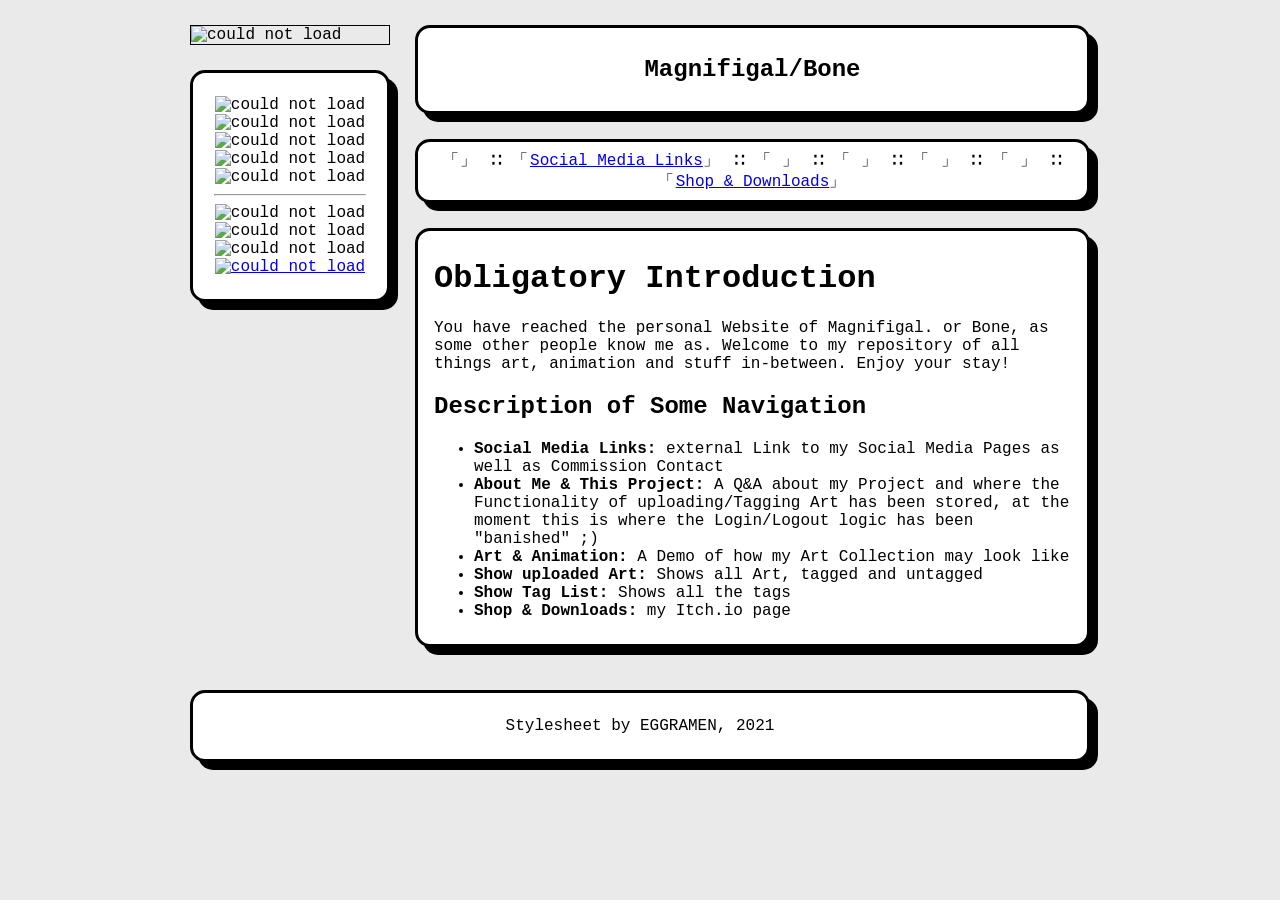
==== PersonalWebsite/index.html @ bcc85088 "reviving Website Project. This time Vanilla HTML/CSS/JS" ====
<!DOCTYPE html>
<html lang="en">
<head>
    <meta charset="UTF-8">
    <title>Title</title>
    <link rel ="stylesheet" href="style.css">
</head>
<body>

<div class="wrapper">
    <div class="sidebar">
        <div class="sidebar-image">
            <div class="inner">
                <img src="https://pbs.twimg.com/profile_images/1574807955526008832/HtmVv8eH_400x400.jpg" alt="could not load">
            </div>
        </div>
        <div class="box" style="display: flex; justify-content: center;">
            <div class="inner">
                <div class="clique-box">

                    <img src="https://raining-starss.neocities.org/gittyimages%20(1).gif" alt="could not load">
                    <img src="https://pixelsafari.neocities.org/stamps/ilovestamps.gif"  alt="could not load">
                    <img src="https://pixelsafari.neocities.org/stamps/more/sweets.gif"  alt="could not load">
                    <img src="https://pixelsafari.neocities.org/stamps/more/candycorn.png"  alt="could not load">
                    <img src="https://y2k.neocities.org/stamps/made_in_the___90s_by_mr_stamp.gif"  alt="could not load">

                    <hr>

                    <img src="https://raining-starss.neocities.org/garfpenis%20(8).gif"  alt="could not load">
                    <img src="https://raining-starss.neocities.org/twiddle%20(4).gif"  alt="could not load">
                    <img src="https://raining-starss.neocities.org/blinkiefyle%20(14).gif"  alt="could not load">
                    <a target="_blank" href="https://amherrington.nfshost.com/">
                        <img src="https://images.squidge.org/images/2025/02/17/herrington_banner.jpeg"  alt="could not load">
                    </a>

                </div>

            </div>
        </div>
    </div>
    <div class="main-wrapper">
        <div class="title">
            <div class="box">
                <div class="inner">
                    <h2>Magnifigal/Bone</h2>
                </div>
            </div>

        </div>
        <div class="links">
            <div class="box">
                <div class="inner">
                    <ul>
                        <li><a></a></li>
                        <li><a href="https://linktr.ee/bonespookmagni">Social Media Links</a></li>
                        <li>
                        </li>
                        <li>
                        </li>
                        <li>
                        </li>
                        <li>
                        </li>
                        <li class="last"><a href="https://bonespookmagni.itch.io/">Shop & Downloads</a></li>
                    </ul>
                </div>
            </div>
        </div>
        <div class="main single-column">
            <div class="box">
                <div class="inner">

                    <h1>Obligatory Introduction</h1>
                    <p>
                        You have reached the personal Website of Magnifigal. or Bone, as some other people know
                        me as. Welcome to my repository of all things art, animation and stuff in-between. Enjoy
                        your stay!
                    </p>

                    <h2>Description of Some Navigation</h2>
                    <ul>
                        <li><b>Social Media Links:</b> external Link to my Social Media Pages as well as Commission Contact</li>
                        <li><b>About Me & This Project:</b> A Q&A about my Project and where the Functionality of uploading/Tagging Art has been stored,
                            at the moment this is where the Login/Logout logic has been "banished" ;)</li>
                        <li><b>Art & Animation:</b> A Demo of how my Art Collection may look like</li>
                        <li><b>Show uploaded Art:</b> Shows all Art, tagged and untagged</li>
                        <li><b>Show Tag List:</b> Shows all the tags</li>
                        <li><b>Shop & Downloads:</b> my Itch.io page</li>
                    </ul>

                </div>
            </div>
        </div>
    </div>

    <br>

    <div class="footer">
        <div class="box">
            <div class="inner">
                <p>Stylesheet by EGGRAMEN, 2021</p>
            </div>
        </div>

    </div>
</div>


<script src ="main.js"></script>
</body>
</html>
---- PersonalWebsite/style.css ----
/*Eggramen's CSS for the cute blogging template*/

body {
    margin: 0;
    font-family: "Courier New", serif;
    background-color: #eaeaea;
}

/*Everything goes inside here.*/
.wrapper {
    width: 900px;
    margin: 0 auto;
}

.sidebar-img, .footer, .title, .links, .box {
    margin-top: 25px;
}

.title, .links, .footer {
    text-align: center;
}

/*Navigation links.*/
.links ul {
    list-style-type: none;
    padding: 0;
    margin: 0;
}

.links li {
    display: inline-block;
}

/*Some fancy code for fun, to add special characters around the navigation links. Change content to "" if you don't want these.*/
.links li:before {
    content: "「";
}

.links li:after {
    content: "」 ∷ ";
}

.links .last:after {
    content: "」";
}

.links li:before, .links li:after {
    letter-spacing: 0.1em;
}

/*Basic box code that is used for all content boxes on the page.*/
.box {
    border: 3px solid black;
    border-radius: 15px;
    padding: 0.5em 1em;
    background-color: white;
    box-shadow: 8px 8px;
}

/*Goes inside the box class. Not given any style by default, but can be used for stuff like fancy borders.*/
.inner {}

/*Prevent image overflow.*/
.box img, .sidebar img {
    max-width: 100%;
    height: auto;
}

/*Wrapper for the sidebar.*/
.sidebar {
    width: 200px;
    float: left;
}

/*Container for the sidebar image.*/
.sidebar-image {
    border: 1px solid black;
}

/*Remove extra padding line at the bottom of the image.*/
.sidebar-image img {
    display: block;
}

/*This is where the title, navbar, and main content all go.*/
.main-wrapper {
    margin-left: 225px;
}

/*Two columns by default. The "single-column" class can be added to make it one column.*/
.main {
    columns: 2;
    column-gap: 25px;
}

/*Make sure boxes don't spread over multiple columns.*/
.main .box {
    display: inline-block;
}

.single-column {
    columns: 1;
}

.footer {
    margin-bottom: 25px;
}

@media(max-width:915px) {
    .wrapper {
        width: 95%;
    }

    .main-wrapper {
        width: calc(100% - 225px);
    }
}

@media (orientation: portrait), (max-width: 480px) {
    .wrapper {
        width: 100%;
    }

    .main-wrapper, .sidebar, .footer {
        margin: 0 auto;
        width: 90%;
    }

    .sidebar {
        float: none;
        display: block;
        overflow: scroll;

    }

    .sidebar-image {
        margin: 0 auto;
        width: 33%;
        margin-top:25px;
    }

    .sidebar .sidebar-image img {
        width: 100%;
    }

    .footer {
        margin-bottom: 25px;
    }

}

/*Tutorials used: combination of W3Schools and https://www.youtube.com/watch?v=xXHBmO_I5xs*/

/*custom table for better styling of the content
 */
.scaffold-list table{
    border-collapse: collapse;
    width: 100%;
}

.scaffold-list th, .scaffold-list td{
    text-align: left;
    padding: 8px;
}

.scaffold-list tr:nth-child(even) {
    background-color:#f2f2f2 ;
}


* {
    box-sizing: border-box;
}

.row {
    display: -ms-flexbox; /* IE10 */
    display: flex;
    -ms-flex-wrap: wrap; /* IE10 */
    flex-wrap: wrap;
    padding: 0 4px;
}

/* Create four equal columns that sits next to each other */
.column {
    -ms-flex: 25%; /* IE10 */
    flex: 25%;
    max-width: 25%;
    padding: 0 4px;
}



.column img:hover{
    transform:scale(1.2);
    border: 1px solid #777;
    transition: .9s;
    z-index: 2;
}

/*Thank you Lazer-Bunny, be weary of visiting this site, it is PINK OVERLOAD*/
.clique-box{
    margin: 10px 0;
    width: 100%;
    text-align: center;
    padding: 5px;
    height: auto;

}


.column img {
    margin-top: 8px;
    vertical-align: middle;
    width: 100%;
}

/* Responsive layout - makes a two column-layout instead of four columns */
@media screen and (max-width: 800px) {
    .column {
        -ms-flex: 50%;
        flex: 50%;
        max-width: 50%;
    }
}

/* Responsive layout - makes the two columns stack on top of each other instead of next to each other */
@media screen and (max-width: 600px) {
    .column {
        -ms-flex: 100%;
        flex: 100%;
        max-width: 100%;
    }
}
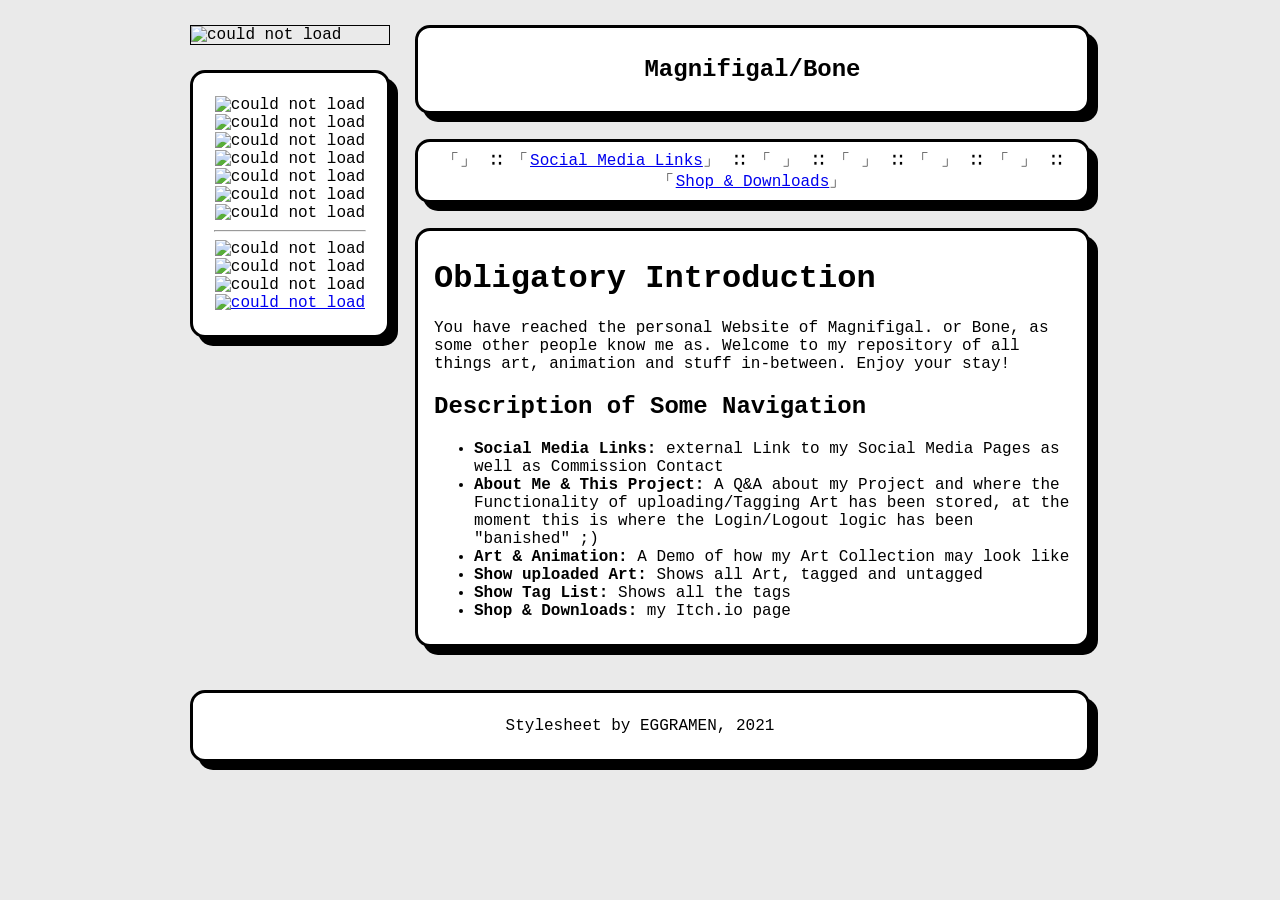
==== commit 524236fc: "more UI stuff added" ====
--- a/PersonalWebsite/index.html
+++ b/PersonalWebsite/index.html
@@ -2,7 +2,7 @@
 <html lang="en">
 <head>
     <meta charset="UTF-8">
-    <title>Title</title>
+    <title>Magni/Bone</title>
     <link rel ="stylesheet" href="style.css">
 </head>
 <body>
@@ -23,6 +23,8 @@
                     <img src="https://pixelsafari.neocities.org/stamps/more/sweets.gif"  alt="could not load">
                     <img src="https://pixelsafari.neocities.org/stamps/more/candycorn.png"  alt="could not load">
                     <img src="https://y2k.neocities.org/stamps/made_in_the___90s_by_mr_stamp.gif"  alt="could not load">
+                    <img src="https://y2k.neocities.org/stamps2/_stamp__alfred__hunter_of_vilebloods_by_cute_quts-da7znz9.png" alt ="could not load">
+                    <img src="https://y2k.neocities.org/stamps/tumblr_pbyzqd09lD1xzybrpo5_250.gif" alt = "could not load">
 
                     <hr>
 
--- a/PersonalWebsite/style.css
+++ b/PersonalWebsite/style.css
@@ -70,6 +70,9 @@
 .sidebar {
     width: 200px;
     float: left;
+    /*margin bottom makes sure the sidebar does not overlap with the
+    footer*/
+    margin-bottom: 25px;
 }
 
 /*Container for the sidebar image.*/
@@ -104,6 +107,10 @@
 
 .footer {
     margin-bottom: 25px;
+    /*this makes sure the sidebar does not overlap with the footer
+    in browser view*/
+    clear: both;
+
 }
 
 @media(max-width:915px) {
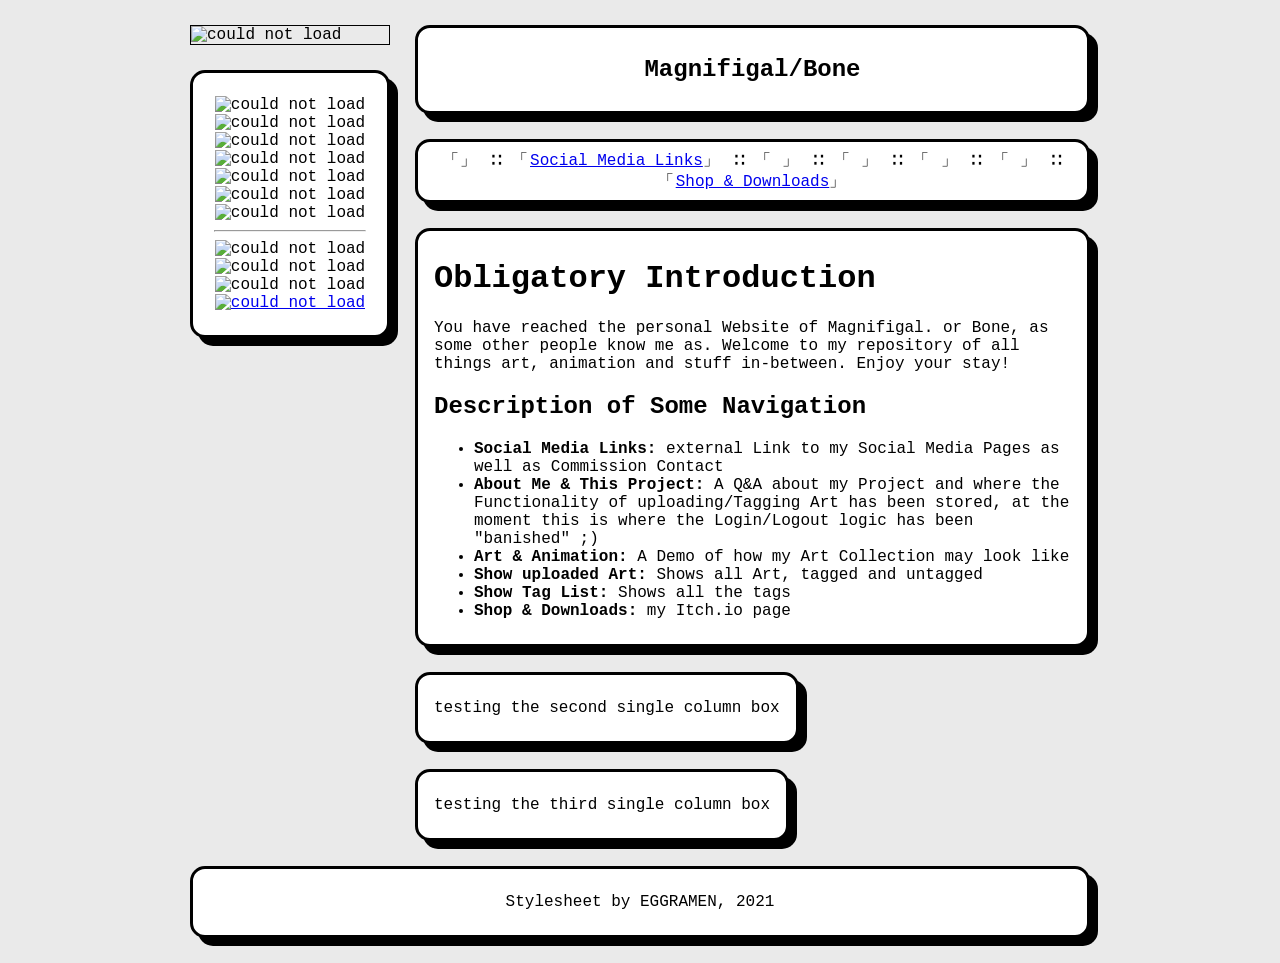
==== commit 80fb3398: "figuring out which layout elements are permanent" ====
--- a/PersonalWebsite/index.html
+++ b/PersonalWebsite/index.html
@@ -93,9 +93,24 @@
                 </div>
             </div>
         </div>
+
+        <div class = "main single-column">
+            <div class ="box">
+                <div class="inner">
+                    <p>testing the second single column box</p>
+                </div>
+            </div>
+        </div>
+        <div class = "main single-column">
+            <div class ="box">
+                <div class="inner">
+                    <p>testing the third single column box</p>
+                </div>
+            </div>
+        </div>
     </div>
 
-    <br>
+
 
     <div class="footer">
         <div class="box">
